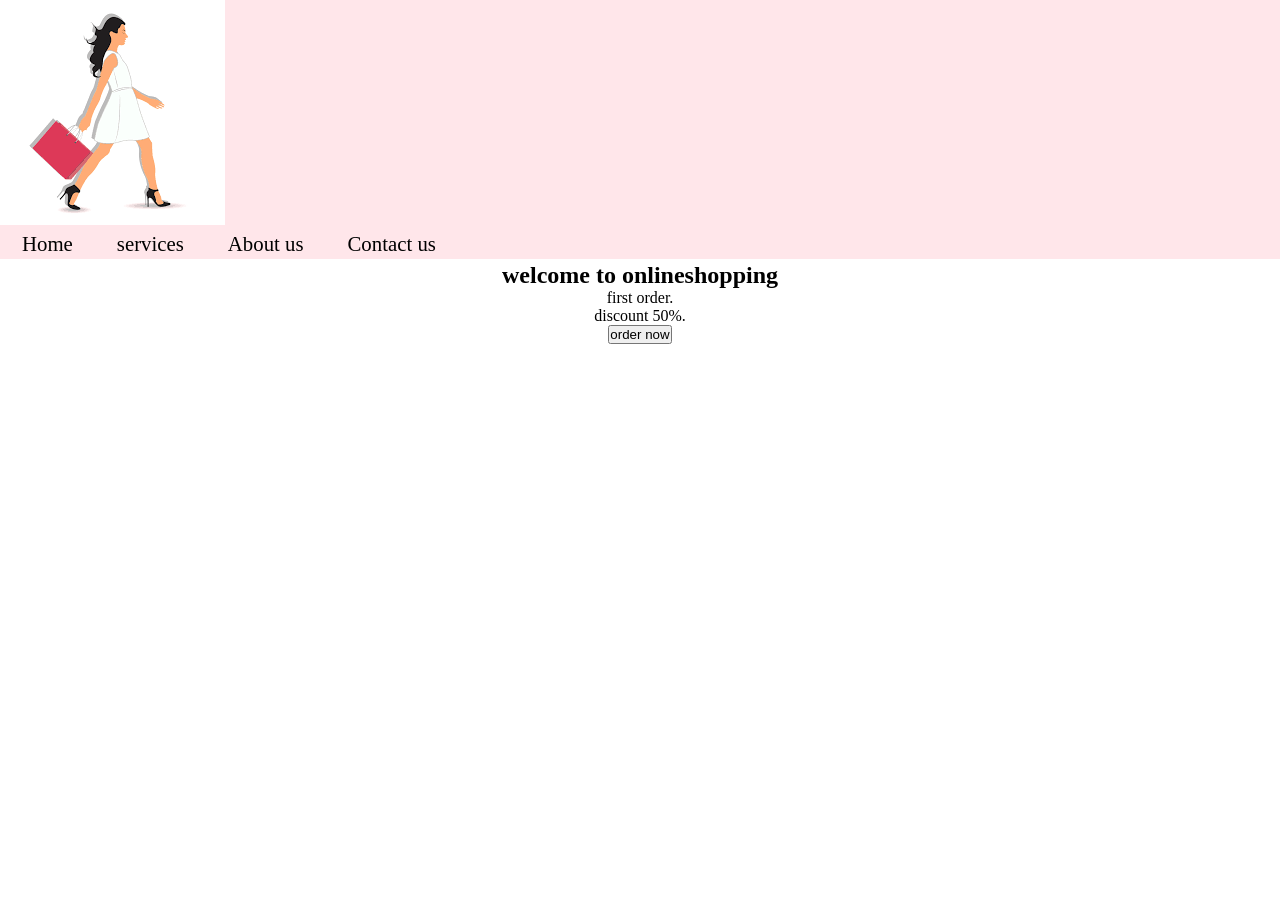
==== index.html @ d7203320 "add button for order" ====
<!DOCTYPE html>
<html lang="en">
<head>
    <meta charset="UTF-8">
    <meta http-equiv="X-UA-Compatible" content="IE=edge">
    <meta name="viewport" content="width=device-width, initial-scale=1.0">
    <title>online shopping | onlineshopping.com</title>
    <link rel="stylesheet" href="css/style.css">
</head>
<body>
    <nav id="navbar">
        <div id="logo">
   <img src="../img/download.png" alt="onlineshopping.com">
        </div>
    <ul>
        <li class="item"><a hre="#">Home</a></li>
        <li class="item"><a hre="#">services</a></li>
        <li class="item"><a hre="#">About us</a></li>
        <li class="item"><a hre="#">Contact us</a></li>
    </ul>
    </nav>
    <section id="home">
        <h1 class="h-primary">welcome to onlineshopping</h1>
    <p>first order.</p>
    <p>discount 50%.</p>
    <button class=""btn">order now</button>
    </section>
</body>
</html>
---- css/style.css ----
/*css reset*/
*{
    margin:0;
    padding:0;
}

/*css variables */
:root{
    --navbar-height:59px;
}
/*navigation bar */
#navabar
{
    display:flex;
    align-items:center;
}

/* logo and image*/
#logo{
    margin:34px 45 px;
}

*logo img
{
height:56px;
margin:34px 45px;
}

/*navigation bar:list styling */
#navbar{
    position: relative;
}
#navbar ul{
    display:flex;

}

#navbar::before{
    content:"";
    background-color:pink;
    position: absolute;
    height:100%;
    width: 100%;
    z-index: -1;
    opacity:0.4;
}

#navbar ul li{
    /* color:white;*/
    list-style: none;
    font-size: 1.3rem;
}

#navbar ul li a{
    display:block;
    padding:3px 22px;
    border-radius: 20px;
    text-decoration:none;
}

#navbar ul li a:hover
{
    color:black;
    display:block;
    padding: 3px 22px;
    border-radius: 20px;
    text-decoration: none;

}

/* home section*/
#home
{
    display:flex;
    flex-direction: column;
    padding: 3px 200px;
    justify-content: center;
    align-items: center;
}
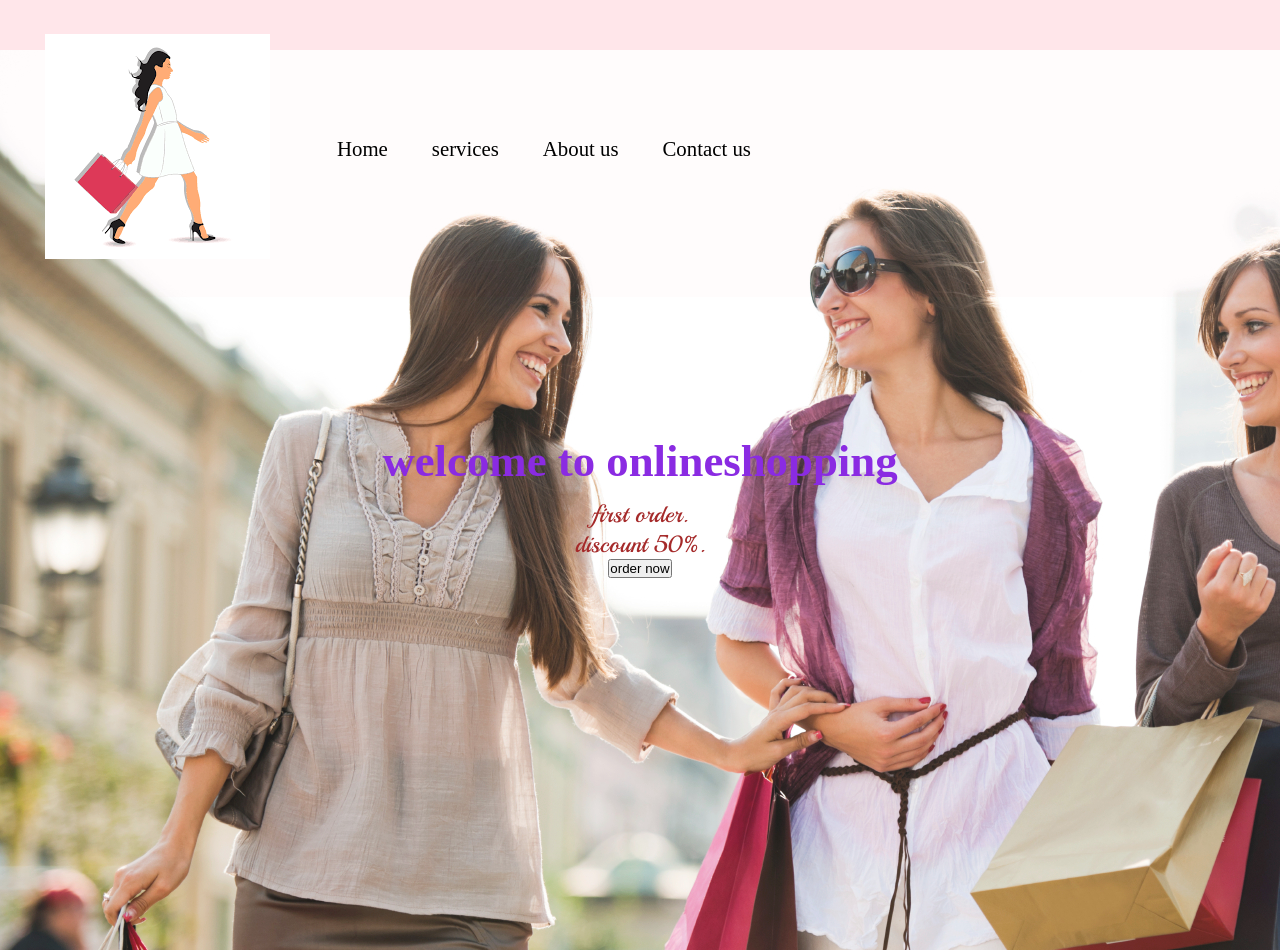
==== commit fba4d716: "add font" ====
--- a/index.html
+++ b/index.html
@@ -6,6 +6,7 @@
     <meta name="viewport" content="width=device-width, initial-scale=1.0">
     <title>online shopping | onlineshopping.com</title>
     <link rel="stylesheet" href="css/style.css">
+    <link href="https://fonts.googleapis.com/css2?family=Playball&display=swap" rel="stylesheet">
 </head>
 <body>
     <nav id="navbar">
--- a/css/style.css
+++ b/css/style.css
@@ -9,7 +9,7 @@
     --navbar-height:59px;
 }
 /*navigation bar */
-#navabar
+#navbar
 {
     display:flex;
     align-items:center;
@@ -17,7 +17,7 @@
 
 /* logo and image*/
 #logo{
-    margin:34px 45 px;
+    margin:34px 45px;
 }
 
 *logo img
@@ -74,6 +74,34 @@
     display:flex;
     flex-direction: column;
     padding: 3px 200px;
+    height: 400px;
     justify-content: center;
     align-items: center;
+}
+
+#home::before
+{
+    content:"";
+    background: url('../img/woman-online-shopping.jpg');
+    position: absolute;
+    height:100%;
+    width: 100%;
+    z-index: -1;
+    opacity:0.89;
+}
+
+#home h1{
+    color:blueviolet;
+    text-align: center;
+}
+#home p{
+    color: brown;
+    text-align: center;
+    font-size: 1.5rem;
+    font-family: 'Playball', cursive;
+}
+/*utility classes*/
+.h-primary{
+    font-size: 2.8rem;
+    padding: 12px;
 }
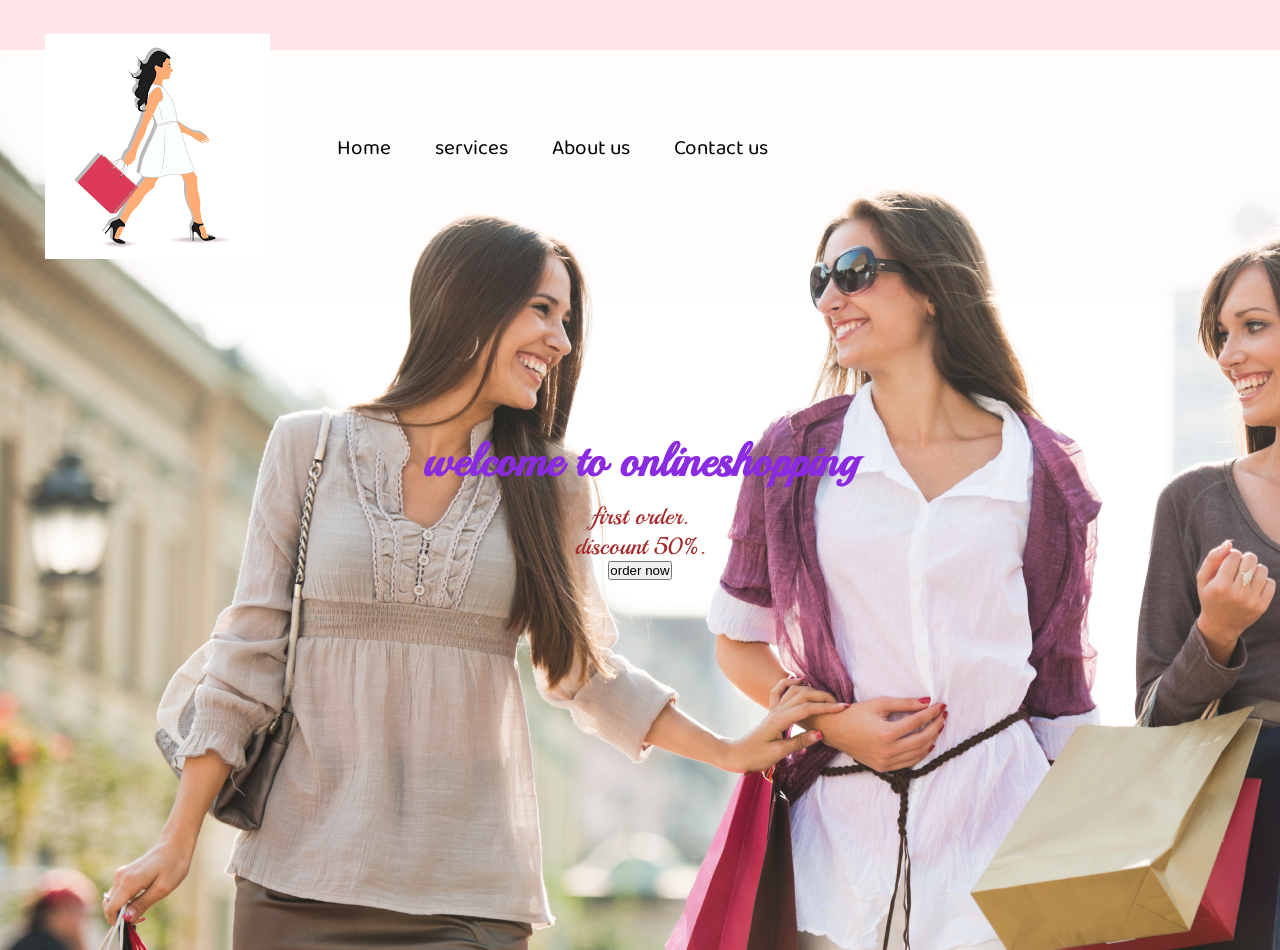
==== commit a951a2da: "add font for navbar ul" ====
--- a/index.html
+++ b/index.html
@@ -7,6 +7,8 @@
     <title>online shopping | onlineshopping.com</title>
     <link rel="stylesheet" href="css/style.css">
     <link href="https://fonts.googleapis.com/css2?family=Playball&display=swap" rel="stylesheet">
+    <link href="https://fonts.googleapis.com/css2?family=Baloo+Bhai+2:wght@600&family=Playball&display=swap" 
+    rel="stylesheet">
 </head>
 <body>
     <nav id="navbar">
--- a/css/style.css
+++ b/css/style.css
@@ -32,6 +32,7 @@
 }
 #navbar ul{
     display:flex;
+    font-family: 'Baloo Bhai 2', cursive;
 
 }
 
@@ -93,6 +94,7 @@
 #home h1{
     color:blueviolet;
     text-align: center;
+    font-family: 'Playball', cursive;
 }
 #home p{
     color: brown;
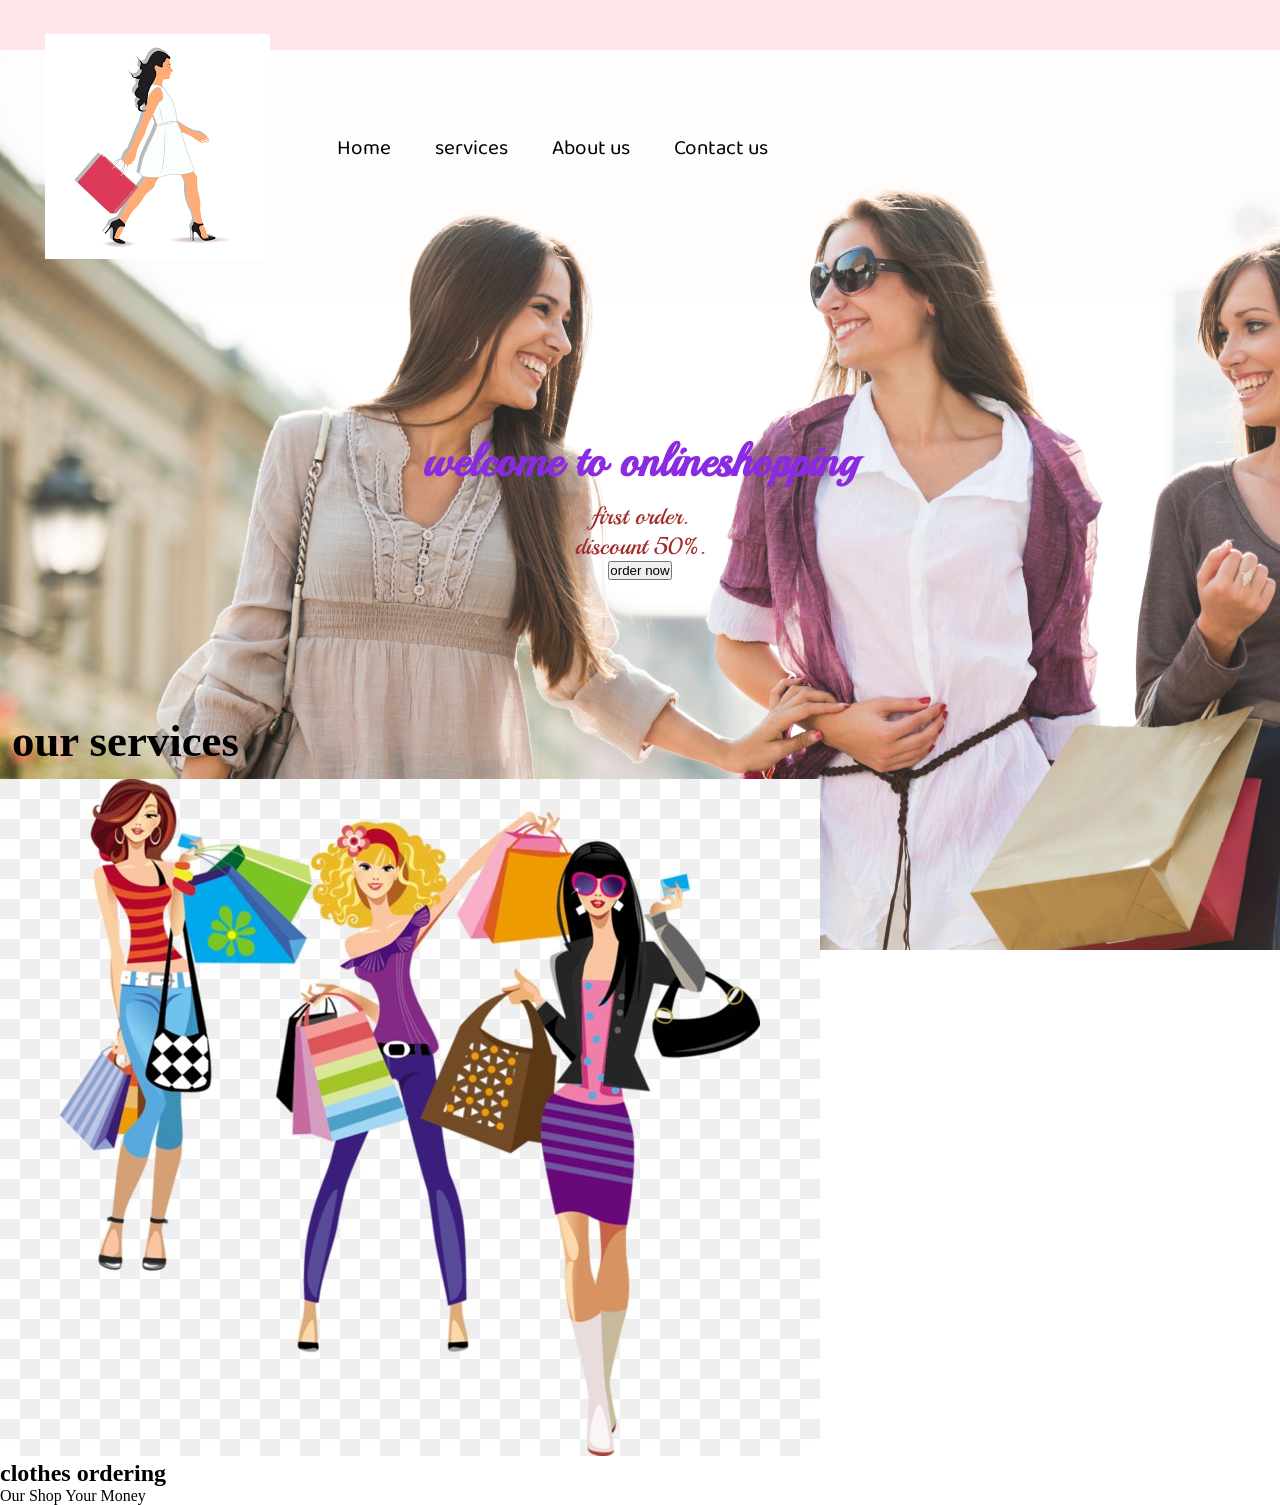
==== commit 1433a99d: "add image in services" ====
--- a/index.html
+++ b/index.html
@@ -28,5 +28,17 @@
     <p>discount 50%.</p>
     <button class=""btn">order now</button>
     </section>
+    <section class="services-container">
+        <h1 class="h-primary center">our services</h1>
+        <div class="services">
+            <div class="box">
+                <img src="img/1.png" alt="">
+                <h2 class="h.secondary center">clothes ordering</h2>
+                <p>Our Shop Your Money</p>
+            </div>
+        </div>
+    </section>
+
+
 </body>
 </html>
--- a/css/style.css
+++ b/css/style.css
@@ -106,4 +106,14 @@
 .h-primary{
     font-size: 2.8rem;
     padding: 12px;
+}
+
+.btn{
+    padding:6px 20px;
+    border: 2px solid white;
+    background-color: brown;
+    color: white;
+    margin: 17px;
+    font-size: 1.5rem;
+    border-radius: 10px;
 }
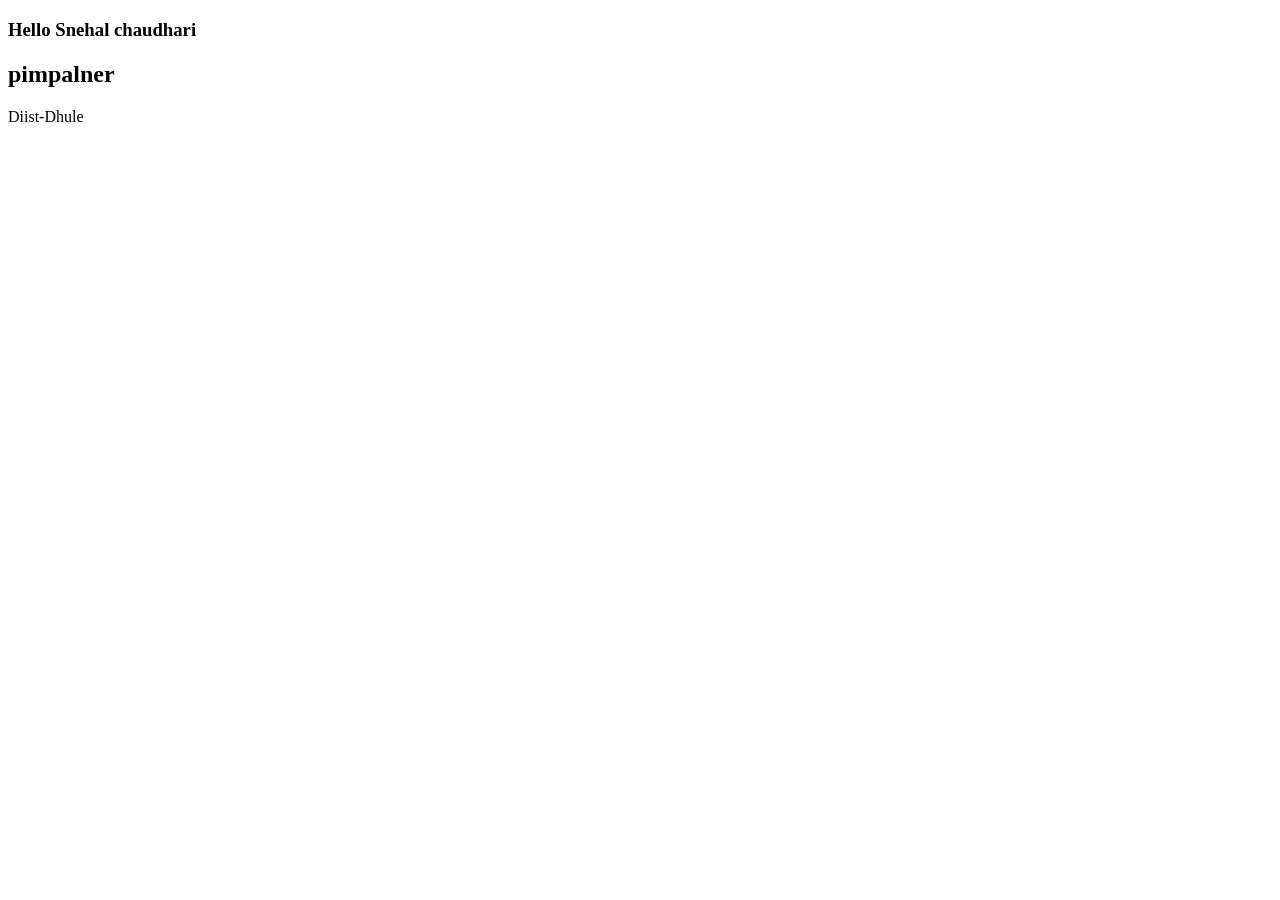
==== commit 78e4a16f: "Merge branch 'main' into snehal" ====
--- a/index.html
+++ b/index.html
@@ -4,41 +4,13 @@
     <meta charset="UTF-8">
     <meta http-equiv="X-UA-Compatible" content="IE=edge">
     <meta name="viewport" content="width=device-width, initial-scale=1.0">
-    <title>online shopping | onlineshopping.com</title>
-    <link rel="stylesheet" href="css/style.css">
-    <link href="https://fonts.googleapis.com/css2?family=Playball&display=swap" rel="stylesheet">
-    <link href="https://fonts.googleapis.com/css2?family=Baloo+Bhai+2:wght@600&family=Playball&display=swap" 
-    rel="stylesheet">
+    <title>Project</title>
 </head>
 <body>
-    <nav id="navbar">
-        <div id="logo">
-   <img src="../img/download.png" alt="onlineshopping.com">
-        </div>
-    <ul>
-        <li class="item"><a hre="#">Home</a></li>
-        <li class="item"><a hre="#">services</a></li>
-        <li class="item"><a hre="#">About us</a></li>
-        <li class="item"><a hre="#">Contact us</a></li>
-    </ul>
-    </nav>
-    <section id="home">
-        <h1 class="h-primary">welcome to onlineshopping</h1>
-    <p>first order.</p>
-    <p>discount 50%.</p>
-    <button class=""btn">order now</button>
-    </section>
-    <section class="services-container">
-        <h1 class="h-primary center">our services</h1>
-        <div class="services">
-            <div class="box">
-                <img src="img/1.png" alt="">
-                <h2 class="h.secondary center">clothes ordering</h2>
-                <p>Our Shop Your Money</p>
-            </div>
-        </div>
-    </section>
 
+    <h3>Hello Snehal chaudhari</h3>
+    <h2>pimpalner</h2>
+    <p>Diist-Dhule</p>
 
 </body>
-</html>+</html
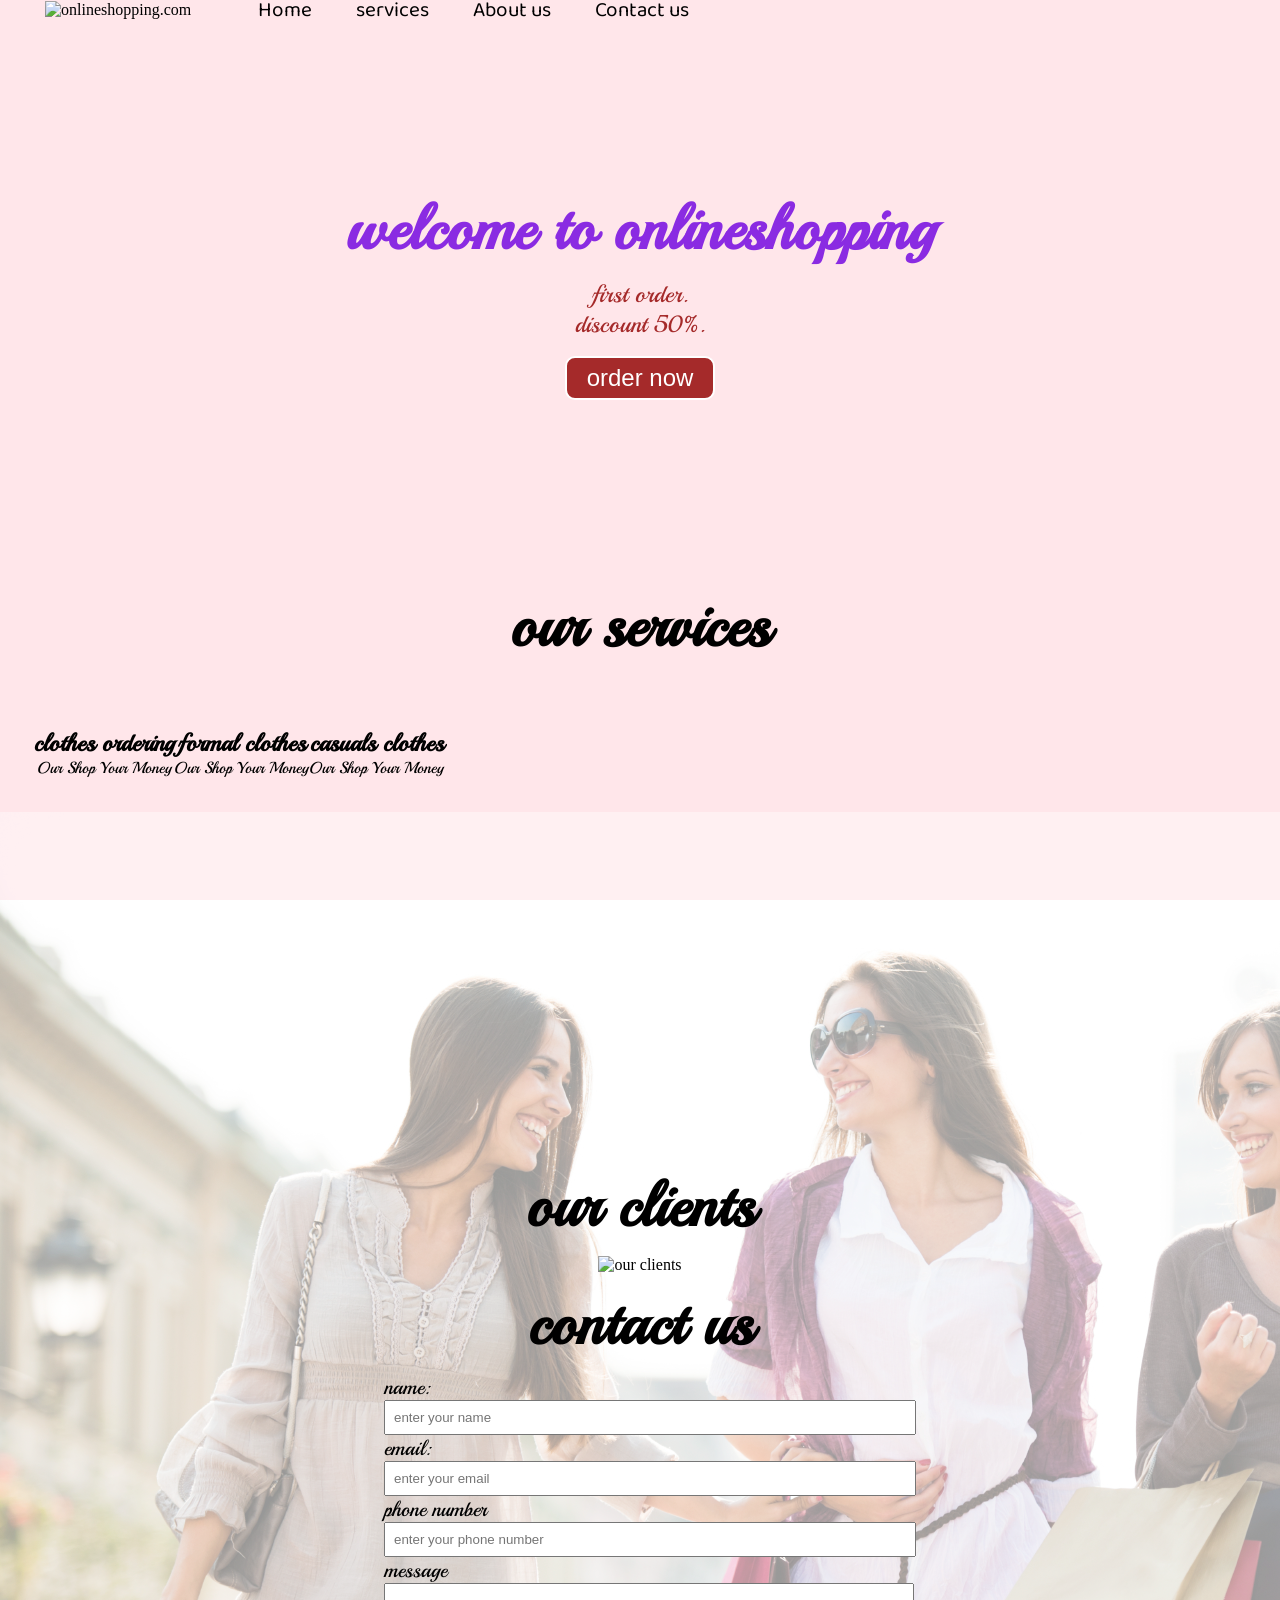
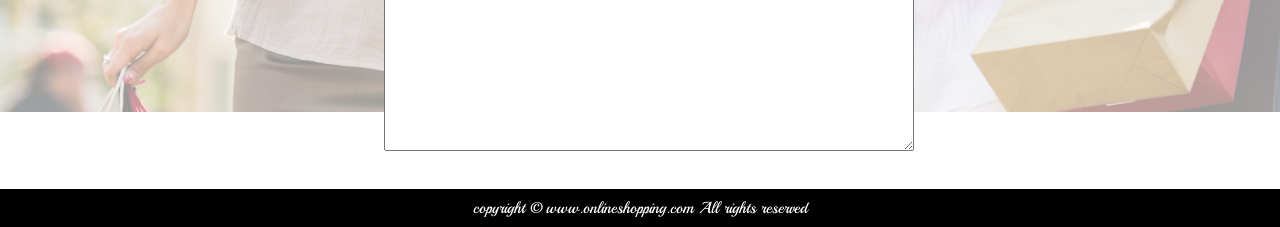
==== commit bb3b7939: "add project" ====
--- a/index.html
+++ b/index.html
@@ -4,13 +4,91 @@
     <meta charset="UTF-8">
     <meta http-equiv="X-UA-Compatible" content="IE=edge">
     <meta name="viewport" content="width=device-width, initial-scale=1.0">
-    <title>Project</title>
+    <title>online shopping | onlineshopping.com</title>
+    <link rel="stylesheet" href="css/style.css">
+    <link href="https://fonts.googleapis.com/css2?family=Playball&display=swap" rel="stylesheet">
+    <link href="https://fonts.googleapis.com/css2?family=Baloo+Bhai+2:wght@600&family=Playball&display=swap" 
+    rel="stylesheet">
 </head>
 <body>
+    <nav id="navbar">
+        <div id="logo">
+   <img src="../img/a.png" alt="onlineshopping.com">
+        </div>
+    <ul>
+        <li class="item"><a hre="#">Home</a></li>
+        <li class="item"><a hre="#">services</a></li>
+        <li class="item"><a hre="#">About us</a></li>
+        <li class="item"><a hre="#">Contact us</a></li>
+    </ul>
+    </nav>
+    <section id="home">
+        <h1 class="h-primary">welcome to onlineshopping</h1>
+    <p>first order.</p>
+    <p>discount 50%.</p>
+    <button class="btn">order now</button>
+    </section>
+    <section class="services-container">
+        <h1 class="h-primary center">our services</h1>
+        <div id="services">
+            <div class="box">
+                <img src="img/4.png" alt="">
+                <h2 class="h.secondary center">clothes ordering</h2>
+                <p class="center">Our Shop Your Money</p>
+            </div>
+            <div class="box">
+                <img src="/img/2.png" alt="">
+                <h2 class="h.secondary center">formal clothes</h2>
+                <p class="center">Our Shop Your Money</p>
+            </div>
+            <div class="box">
+                <img src="img/3.png" alt="">
+                <h2 class="h.secondary center">casuals clothes</h2>
+                <p class="center">Our Shop Your Money</p>
+            </div>
+        </div>
+<section id="client-section"></section>
+<h1 class="h-primary center">our clients</h1>
+ <div id="clients">
+<div class="client-items">
+    <img src="img/logo1.png" alt="our clients">
+</div>
+<div class="client-items">
+    <img src="img/logo2.png" alt="">
+</div>
+<!--div class="client-items">
+    <img src="img/meesho.png" alt="">
+</div>-->
+</div>
+    </section>
 
-    <h3>Hello Snehal chaudhari</h3>
-    <h2>pimpalner</h2>
-    <p>Diist-Dhule</p>
-
+    <section id="contact">
+        <h1 class="h-primary center">contact us</h1>
+<div id="contact-box">
+    <form action="">
+        <div class="form-group">
+            <label for="name">name:</label>
+            <input type="text" name="name" id="name" placeholder="enter your name"> 
+        </div>
+        <div class="form-group">
+            <label for="email">email:</label>
+            <input type="email" name="name" id="name" placeholder="enter your email"> 
+        </div>
+        <div class="form-group">
+            <label for="phone number">phone number</label>
+            <input type="phone" name="name" id="name" placeholder="enter your phone number"> 
+        </div>
+        <div class="form-group">
+            <label for="name">message</label>
+            <textarea name="message" id="message" cols="30" rows="10"></textarea>
+        </div>
+    </form>
+</div>
+    </section>
+    <footer>
+        <div class="center">
+            copyright &copy; www.onlineshopping.com All rights reserved
+        </div>
+    </footer>
 </body>
-</html+</html>
--- a/css/style.css
+++ b/css/style.css
@@ -0,0 +1,215 @@
+/*css reset*/
+*{
+    margin:0;
+    padding:0;
+}
+
+/*css variables */
+:root{
+    --navbar-height:59px;
+}
+/*navigation bar */
+#navbar
+{
+    display:flex;
+    align-items:center;
+    height: 20px;
+}
+
+/* logo and image*/
+#logo{
+    margin:34px 45px;
+}
+
+*logo img
+{
+height:56px;
+margin:34px 45px;
+}
+
+/*navigation bar:list styling */
+
+#navbar ul{
+    display:flex;
+    font-family: 'Baloo Bhai 2', cursive;
+
+}
+
+#navbar::before{
+    content:"";
+    background-color:pink;
+    position: absolute;
+    top: 0px;
+    left: 0px;
+    height:100%;
+    width: 100%;
+    z-index: -1;
+    opacity:0.4;
+}
+
+#navbar ul li{
+    /* color:white;*/
+    list-style: none;
+    font-size: 1.3rem;
+}
+
+#navbar ul li a{
+    display:block;
+    padding:3px 22px;
+    border-radius: 20px;
+    text-decoration:none;
+}
+
+#navbar ul li a:hover
+{
+    color:black;
+   background-color: white;
+   }
+
+/* home section*/
+#home
+{
+    display:flex;
+    flex-direction: column;
+    padding: 3px 200px;
+    height: 550px;
+    justify-content: center;
+    align-items: center;
+}
+
+#home::before
+{
+    content:"";
+    position: absolute;
+    background: url('../img/0.png')no-repeat center center/cover;
+    height:600px;
+    top:0px;
+    left: 0px;
+    width: 100%;
+    z-index: -1;
+    opacity:0.89;
+}
+
+#home h1{
+    color:blueviolet;
+    text-align: center;
+    font-family: 'Playball', cursive;
+}
+#home p{
+    color: brown;
+    text-align: center;
+    font-size: 1.5rem;
+    font-family: 'Playball', cursive;
+}
+
+/* services section*/
+#services{
+    margin: 34px;
+    display: flex;
+}
+
+#services.box{
+    border: 2px solid brown;
+    padding: 34px;
+    margin: 25px,6px;
+    border-radius: 28px;
+    background: #2f2f22;
+}
+
+#services.box img{
+    height: 160px;
+    margin: auto;
+    display: block;     
+}
+
+/* clients section*/
+#client-section{
+    height: 344px;
+}
+
+#client-section::before{
+    content: "";
+    position: absolute;
+    background: url('/img/woman-online-shopping.jpg');
+    width: 100%;
+    height: 100%;
+    z-index: -1;
+    opacity: 0.4;
+}
+#clients{
+    display: flex;
+    justify-content: center;
+    align-items: center;
+}
+.clients-item{
+    padding: 34px;    
+}
+#clients.img{
+    height: 124px;
+    
+}
+
+/* contact section*/
+#contact{
+    position: relative;
+}
+#contact::before{
+    content: "";
+    position: absolute;
+    width: 100%;
+    height: 100%;
+    z-index: -1;
+    opacity: 0.7;
+    background: url('../img/contact.png')no-repeat center center/cover;
+}
+#contact-box{
+    display: flex;
+    justify-content: center;
+    align-items:center;
+    padding-bottom: 34px;
+}
+
+#contact-box input,#contact-box textarea{
+    width: 100%;
+    padding: 0.5rem;
+}
+
+#contact-box form{
+    width: 40%;
+}
+#contact-box label{
+    font-size: 1.3rem;
+    font-family:'Playball', cursive;
+}
+footer{
+    background: black;
+    color: white;
+    padding: 9px 20px ;
+}
+/*utility classes*/
+.h-primary{
+    font-family:'Playball', cursive;
+    font-size: 3.8rem;
+    padding: 12px;
+}
+
+.h-secondary{
+    font-family: 'Playball', cursive;
+    font-size: 2.8rem;
+    padding: 12px;
+}
+
+.btn{
+    padding:6px 20px;
+    border: 2px solid white;
+    background-color: brown;
+    color: white;
+    margin: 17px;
+    font-size: 1.5rem;
+    border-radius: 10px;
+}
+
+.center{
+    text-align: center;
+    font-family: 'Playball', cursive;
+}
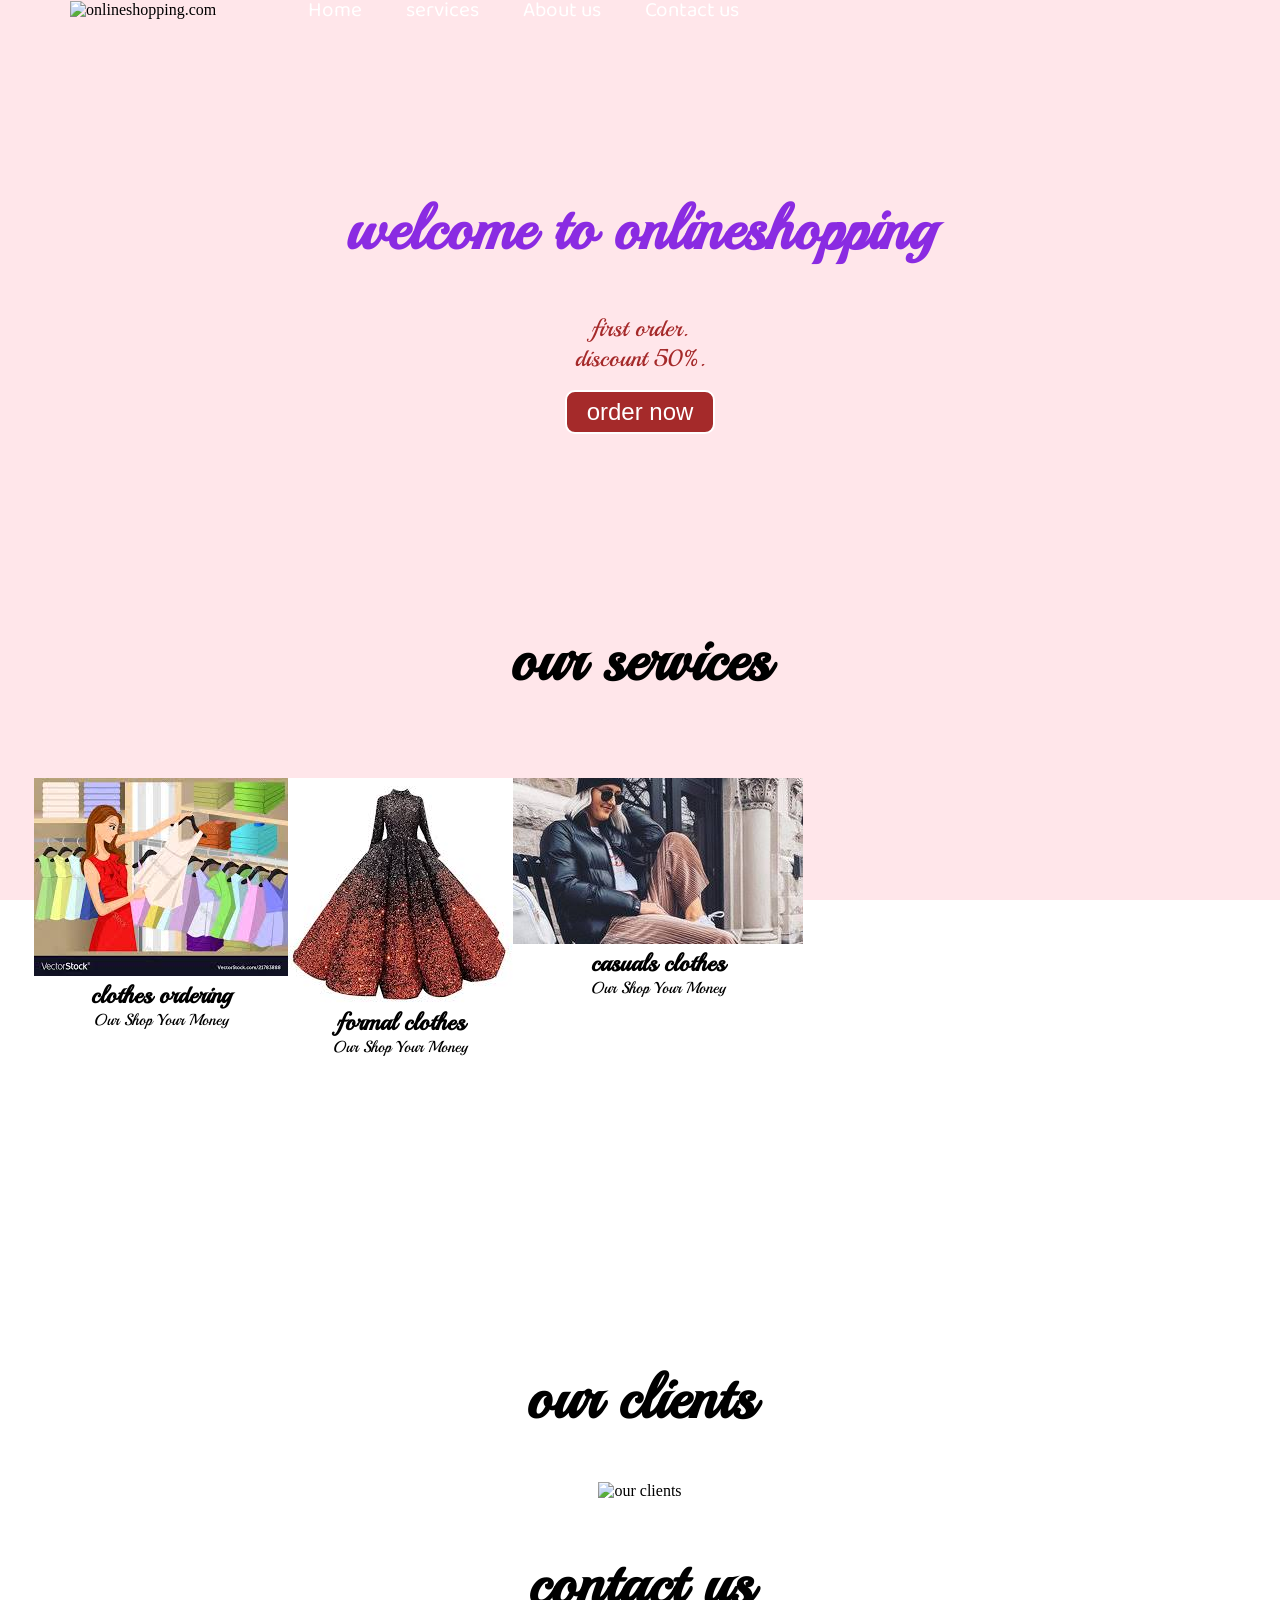
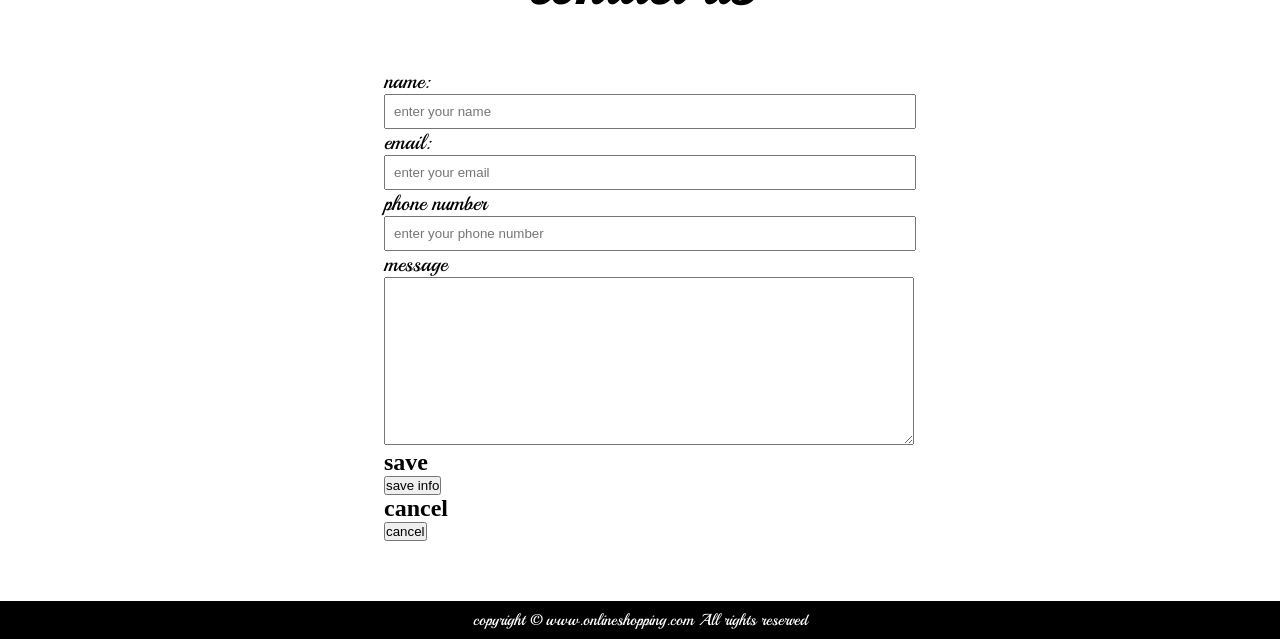
==== commit aad7d8c7: "add project" ====
--- a/index.html
+++ b/index.html
@@ -6,6 +6,7 @@
     <meta name="viewport" content="width=device-width, initial-scale=1.0">
     <title>online shopping | onlineshopping.com</title>
     <link rel="stylesheet" href="css/style.css">
+   <!--link rel="stylesheet" media="screen and (max-width:1170px)"href="css/phone.css"-->
     <link href="https://fonts.googleapis.com/css2?family=Playball&display=swap" rel="stylesheet">
     <link href="https://fonts.googleapis.com/css2?family=Baloo+Bhai+2:wght@600&family=Playball&display=swap" 
     rel="stylesheet">
@@ -13,7 +14,7 @@
 <body>
     <nav id="navbar">
         <div id="logo">
-   <img src="../img/a.png" alt="onlineshopping.com">
+   <img src="../img/s.jpg" alt="onlineshopping.com">
         </div>
     <ul>
         <li class="item"><a hre="#">Home</a></li>
@@ -32,17 +33,17 @@
         <h1 class="h-primary center">our services</h1>
         <div id="services">
             <div class="box">
-                <img src="img/4.png" alt="">
+                <img src="img/1.jpg" alt="">
                 <h2 class="h.secondary center">clothes ordering</h2>
                 <p class="center">Our Shop Your Money</p>
             </div>
             <div class="box">
-                <img src="/img/2.png" alt="">
+                <img src="/img/2.jpg" alt="">
                 <h2 class="h.secondary center">formal clothes</h2>
                 <p class="center">Our Shop Your Money</p>
             </div>
             <div class="box">
-                <img src="img/3.png" alt="">
+                <img src="img/3.jpg" alt="">
                 <h2 class="h.secondary center">casuals clothes</h2>
                 <p class="center">Our Shop Your Money</p>
             </div>
@@ -51,14 +52,14 @@
 <h1 class="h-primary center">our clients</h1>
  <div id="clients">
 <div class="client-items">
-    <img src="img/logo1.png" alt="our clients">
+    <img src="img/logo1.jpg" alt="our clients">
 </div>
 <div class="client-items">
-    <img src="img/logo2.png" alt="">
+    <img src="img/logo2.jpg" alt="">
 </div>
-<!--div class="client-items">
-    <img src="img/meesho.png" alt="">
-</div>-->
+<div class="client-items">
+    <img src="img/logo3.png" alt="">
+</div>
 </div>
     </section>
 
@@ -82,6 +83,14 @@
             <label for="name">message</label>
             <textarea name="message" id="message" cols="30" rows="10"></textarea>
         </div>
+        <div>
+        <h1>save</h1>
+        <button type="button" onclick="alert('save')">save info</button>
+
+        <h1>cancel</h1>
+        <button type="button" onclick="alert('cancel')">cancel</button>
+
+        
     </form>
 </div>
     </section>
@@ -89,6 +98,7 @@
         <div class="center">
             copyright &copy; www.onlineshopping.com All rights reserved
         </div>
+</div>
     </footer>
 </body>
 </html>
--- a/css/style.css
+++ b/css/style.css
@@ -18,13 +18,13 @@
 
 /* logo and image*/
 #logo{
-    margin:34px 45px;
-}
-
-*logo img
-{
-height:56px;
-margin:34px 45px;
+    margin: 33px 45px;
+}
+
+#logo img
+{
+height: 55px;
+margin:25px 25px;
 }
 
 /*navigation bar:list styling */
@@ -43,12 +43,12 @@
     left: 0px;
     height:100%;
     width: 100%;
-    z-index: -1;
+    z-index: -3;
     opacity:0.4;
 }
 
 #navbar ul li{
-    /* color:white;*/
+    color:white;
     list-style: none;
     font-size: 1.3rem;
 }
@@ -81,7 +81,7 @@
 {
     content:"";
     position: absolute;
-    background: url('../img/0.png')no-repeat center center/cover;
+    background: url('../img/home2.jpg')no-repeat center center/cover;
     height:600px;
     top:0px;
     left: 0px;
@@ -111,9 +111,10 @@
 #services.box{
     border: 2px solid brown;
     padding: 34px;
-    margin: 25px,6px;
+    margin: 2px 55px;
     border-radius: 28px;
-    background: #2f2f22;
+    background: #2f2222;
+    margin-bottom: 20px;
 }
 
 #services.box img{
@@ -124,13 +125,13 @@
 
 /* clients section*/
 #client-section{
-    height: 344px;
+    height: 223px;
 }
 
 #client-section::before{
     content: "";
     position: absolute;
-    background: url('/img/woman-online-shopping.jpg');
+    background: url('/img/home1.jpg');
     width: 100%;
     height: 100%;
     z-index: -1;
@@ -142,7 +143,7 @@
     align-items: center;
 }
 .clients-item{
-    padding: 34px;    
+    padding: 12px;    
 }
 #clients.img{
     height: 124px;
@@ -160,13 +161,13 @@
     height: 100%;
     z-index: -1;
     opacity: 0.7;
-    background: url('../img/contact.png')no-repeat center center/cover;
+    background: url('../img/contactus.jpg')no-repeat center center/cover;
 }
 #contact-box{
     display: flex;
     justify-content: center;
     align-items:center;
-    padding-bottom: 34px;
+    padding-bottom: 60px;
 }
 
 #contact-box input,#contact-box textarea{
@@ -190,7 +191,7 @@
 .h-primary{
     font-family:'Playball', cursive;
     font-size: 3.8rem;
-    padding: 12px;
+    padding: 46px;
 }
 
 .h-secondary{
